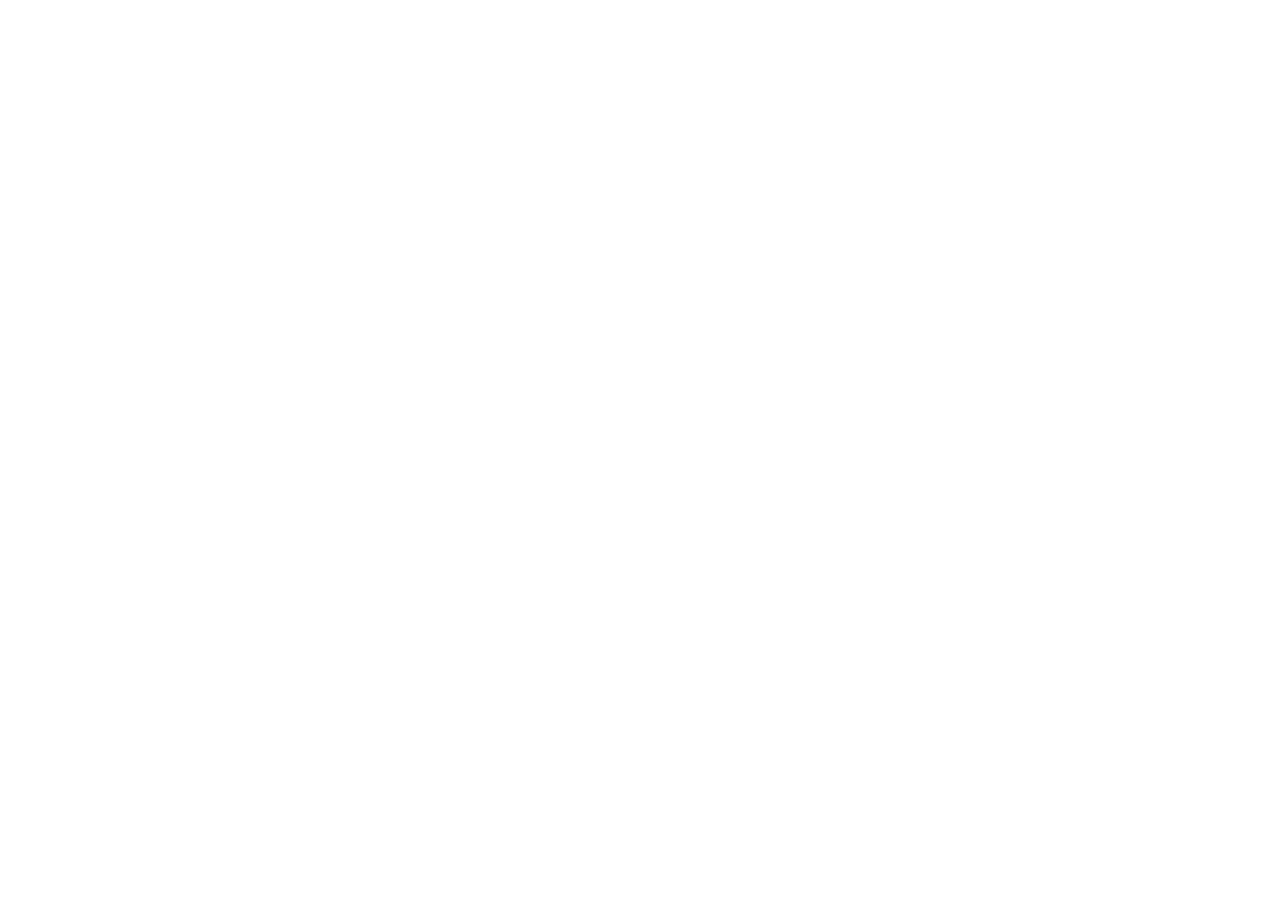
==== education.html @ c3fe36ee "progress" ====
<!DOCTYPE html>
<html lang="en">
<head>
    <meta charset="UTF-8">
    <meta name="viewport" content="width=device-width, initial-scale=1.0">
    <title>Document</title>
</head>
<body>
    <header></header>
    <main></main>
    <footer></footer>
    
</body>
</html>
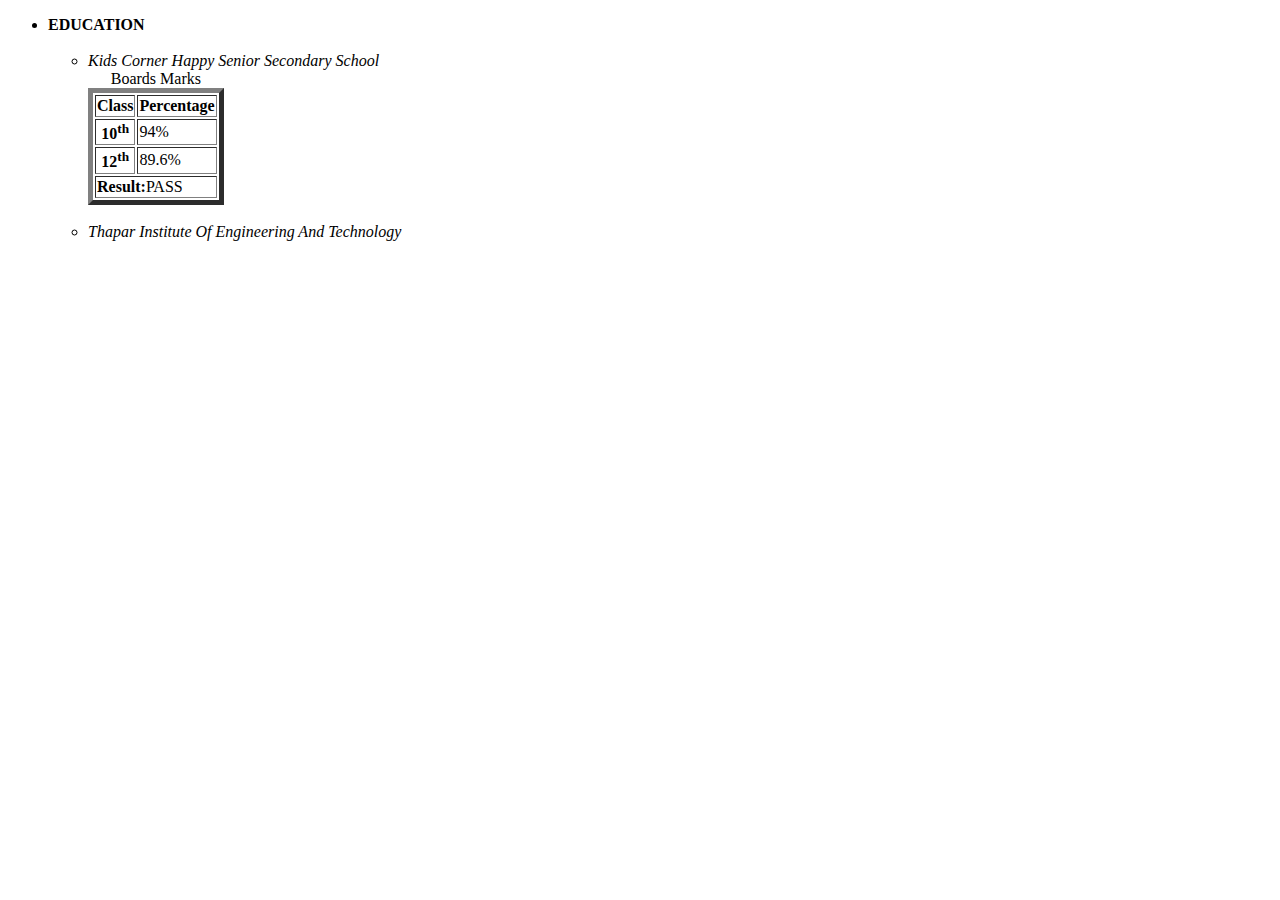
==== commit 29d947c3: "changes" ====
--- a/education.html
+++ b/education.html
@@ -7,7 +7,41 @@
 </head>
 <body>
     <header></header>
-    <main></main>
+    <main>
+     <ul>
+        <li><b>EDUCATION</b></li><br>
+            <ul>
+                <li><i>Kids Corner Happy Senior Secondary School</i></li>
+                <table border="5">
+                    <caption>
+                        Boards Marks
+                    </caption>
+                     <thead>
+                        <tr>
+                             <th scope="col">Class</th>
+                             <th scope="col">Percentage</th>
+                        </tr>
+                    </thead>
+                    <tbody>
+                         <tr>
+                              <th scope="row">10<sup>th</sup></th>
+                             <td>94%</td>
+                          </tr>
+                         <tr>
+                             <th scope="row">12<sup>th</sup></th>
+                              <td>89.6%</td>
+                         </tr>
+                    </tbody>
+                    <tfoot>
+                        <tr>
+                            <td scope="row" colspan="2"><b>Result:</b>PASS</td>
+                        </tr>
+                    </tfoot>
+                </table><br>
+              <li><i>Thapar Institute Of Engineering And Technology</i></li>
+            </ul>
+    </ul>
+    </main>
     <footer></footer>
     
 </body>
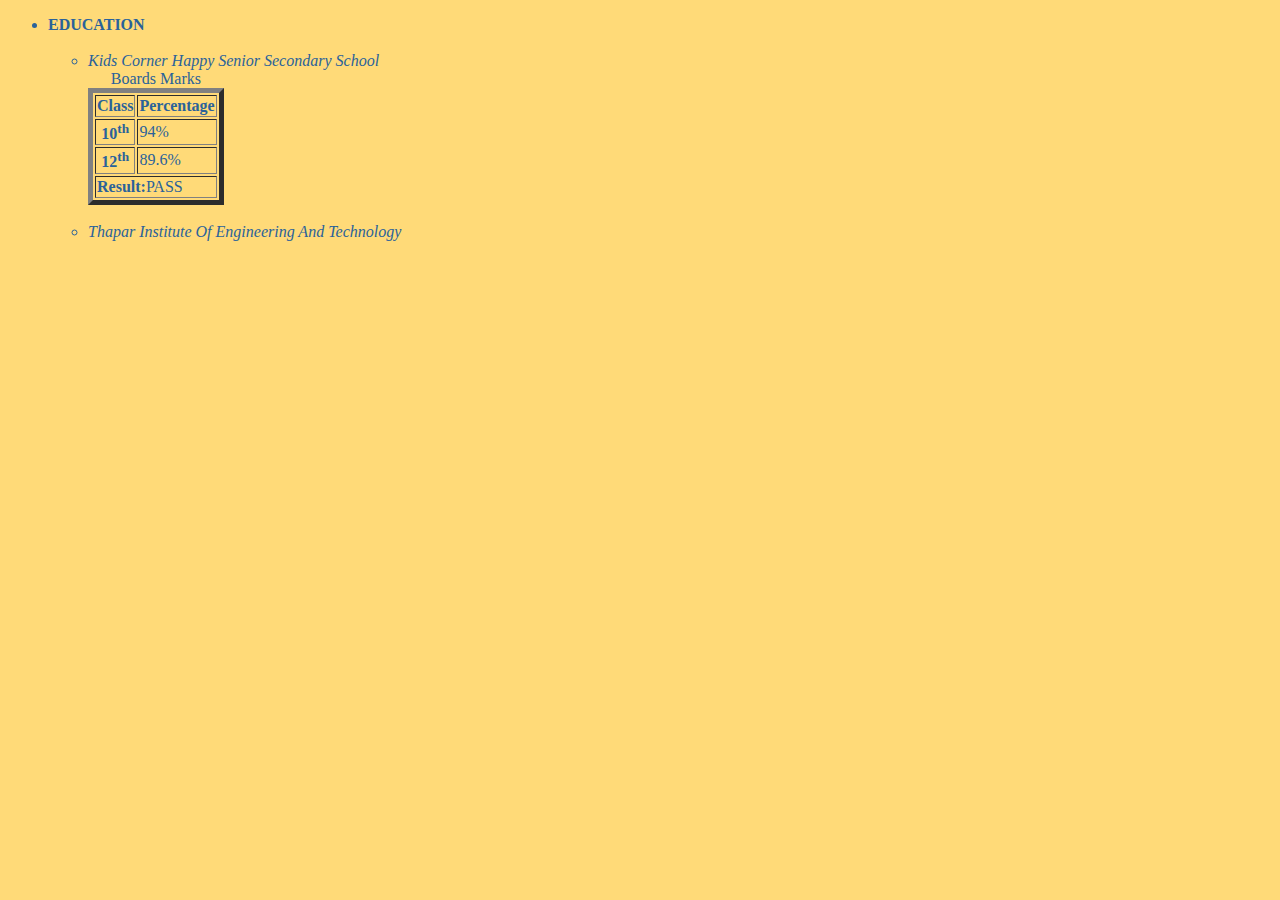
==== commit 4f957257: "modification" ====
--- a/education.html
+++ b/education.html
@@ -4,6 +4,7 @@
     <meta charset="UTF-8">
     <meta name="viewport" content="width=device-width, initial-scale=1.0">
     <title>Document</title>
+    <link rel="stylesheet" href="style.css">
 </head>
 <body>
     <header></header>
--- a/style.css
+++ b/style.css
@@ -0,0 +1,44 @@
+*{
+    color:#2A629A;
+    div{
+        text-align: center;
+        background-color: aqua;
+}
+big{
+    font-size: 30px;
+    /* text-decoration:  dotted blue overline; */
+    text-transform:capitalize;
+    width: 120px;
+    /* line height is used to space between lines */
+    font-family: 'Times New Roman', Times, serif;
+    background-color: beige;
+    border-width: 2px;
+    border-style: dotted;
+    border-radius: 50px;
+
+}
+/* p{
+    text-align: center;
+    text-decoration:  dotted blue overline;
+    font-weight: 900;
+    font-family:'Lucida Sans', 'Lucida Sans Regular', 'Lucida Grande', 'Lucida Sans Unicode', Geneva, Verdana, sans-serif;font-size:30px;
+} */
+h1{
+    color:rgb(0, 50, 133);
+    font-size: 30px;
+    width: 120px;
+    text-transform: capitalize;
+    background-color: cyan;
+    border-width: 2px;
+    border-style: dotted;
+    border-radius: 50px;
+}
+body{
+    background-color: #FFDA78;
+}
+#A {
+    color: rgb(2, 131, 145);
+}
+.op {
+    color: rgb(105, 2, 145);
+}
